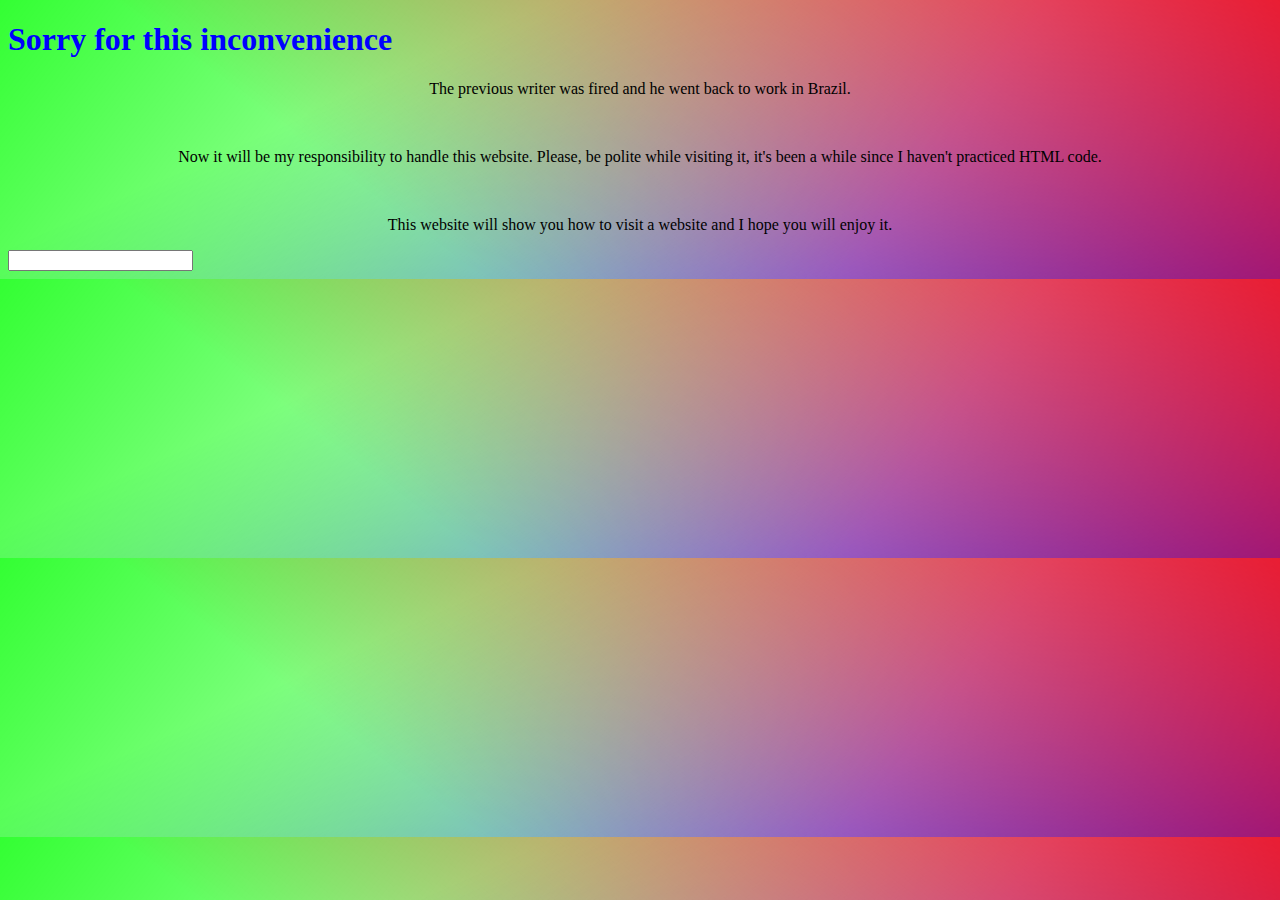
==== newIndex.html @ 9f4ef9d6 "added font" ====
<!DOCTYPE html>
<html lang="en">
<head>
    <meta charset="UTF-8">
    <meta name="viewport" content="width=device-width, initial-scale=1.0">
    <title >The updated website</title>
    <link rel="stylesheet" href="sheet.css">
</head>
<body>

    <h1 style="color: blue;">Sorry for this inconvenience</h1>

    <p>The previous writer was fired and he went back to work in Brazil.</p> <br>
    <p>Now it will be my responsibility to handle this website. Please, be polite while visiting it, it's been a while since I haven't practiced HTML code.</p> <br>

    <p>This website will show you how to visit a website and I hope you will enjoy it.</p>

    <input type="text" name="Please enter your name" id="">

</body>
</html>
---- sheet.css ----
body {
    background: linear-gradient(217deg, rgba(255,0,0,.8), rgba(255,0,0,0) 70.71%),
            linear-gradient(127deg, rgba(0,255,0,.8), rgba(0,255,0,0) 70.71%),
            linear-gradient(336deg, rgba(0,0,255,.8), rgba(0,0,255,0) 70.71%);
}

p {
    text-align: center;

    font-family: 'Times New Roman', Times, serif;
}
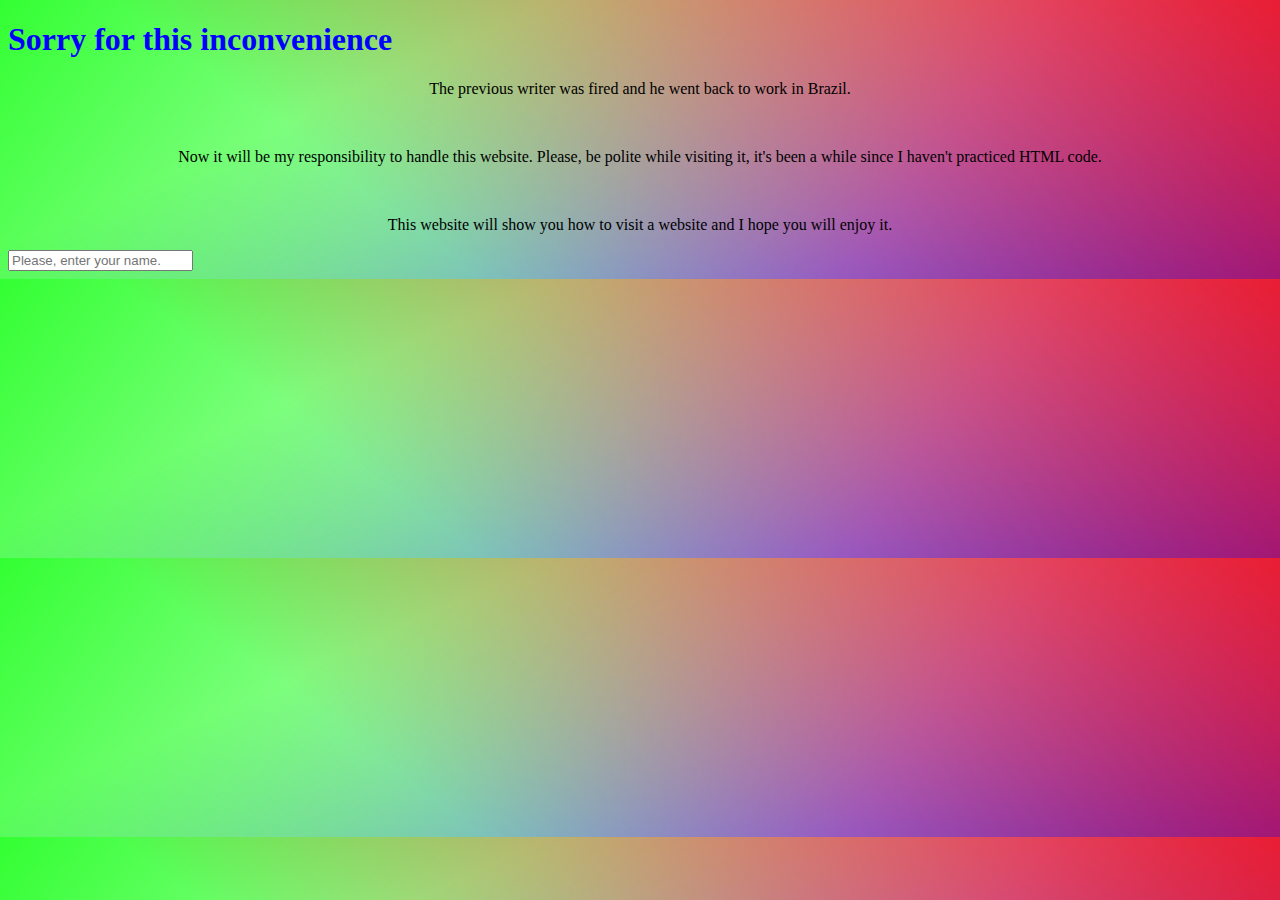
==== commit 21e40a23: "updated input" ====
--- a/newIndex.html
+++ b/newIndex.html
@@ -15,7 +15,7 @@
 
     <p>This website will show you how to visit a website and I hope you will enjoy it.</p>
 
-    <input type="text" name="Please enter your name" id="">
+    <input placeholder="Please, enter your name." type="text" name="Please enter your name" id="name">
 
 </body>
 </html>--- a/sheet.css
+++ b/sheet.css
@@ -8,4 +8,9 @@
     text-align: center;
 
     font-family: 'Times New Roman', Times, serif;
+}
+
+.name:hover {
+    color: yellow;
+    font-weight: bold;
 }